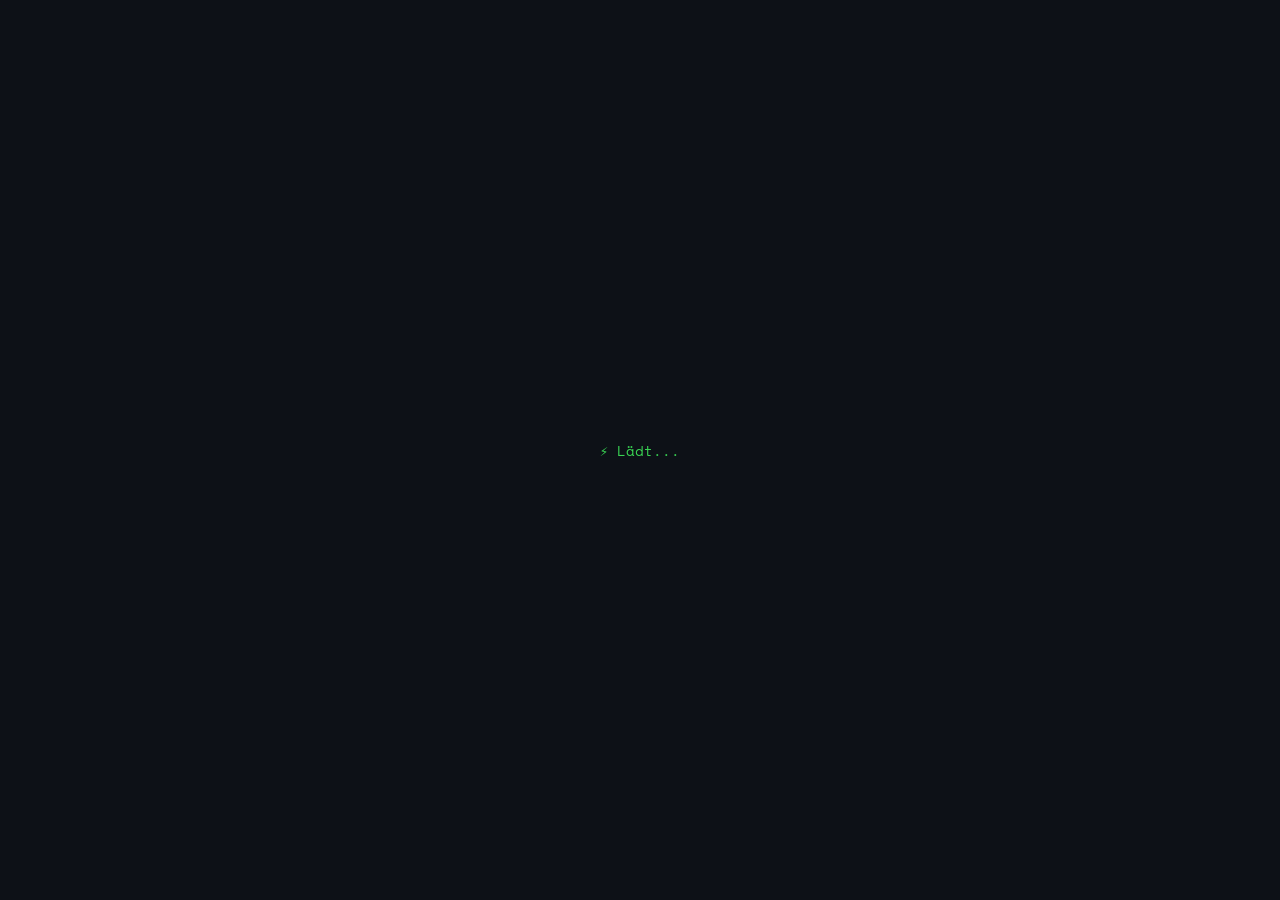
==== wwwroot/index.html @ b5a5a833 "claude generation" ====
<!DOCTYPE html>
<html lang="de">
<head>
    <meta charset="utf-8" />
    <meta name="viewport" content="width=device-width, initial-scale=1.0, maximum-scale=1.0, user-scalable=no" />
    <meta name="apple-mobile-web-app-capable" content="yes" />
    <meta name="apple-mobile-web-app-status-bar-style" content="black-translucent" />
    <meta name="apple-mobile-web-app-title" content="E-Bike" />
    <meta name="theme-color" content="#0d1117" />
    <title>E-Bike Tracker</title>
    <link rel="icon" href="favicon.png" />
    <link rel="apple-touch-icon" href="icon-192.png" />
    <link rel="manifest" href="manifest.json" />
    <link rel="stylesheet" href="css/app.css" />
    <link href="https://fonts.googleapis.com/css2?family=Space+Mono:wght@400;700&family=DM+Sans:wght@300;400;500;600&display=swap" rel="stylesheet" />
    <link href="EBikeTracker.styles.css" rel="stylesheet" />
</head>
<body>
    <div id="app">
        <div style="display:flex;align-items:center;justify-content:center;height:100vh;background:#0d1117;color:#39d353;font-family:'Space Mono',monospace;font-size:14px">
            ⚡ Lädt...
        </div>
    </div>
    <div id="blazor-error-ui">
        Ein Fehler ist aufgetreten.
        <a href="" class="reload">Neu laden</a>
        <a class="dismiss">🗙</a>
    </div>
    <script src="_framework/blazor.webassembly.js"></script>
    <script>navigator.serviceWorker.register('service-worker.js');</script>
</body>
</html>
---- wwwroot/css/app.css ----
:root {
  --bg:      #0d1117;
  --bg2:     #161b22;
  --bg3:     #21262d;
  --accent:  #39d353;
  --accent2: #58a6ff;
  --warn:    #f0883e;
  --danger:  #f85149;
  --text:    #e6edf3;
  --muted:   #8b949e;
  --border:  rgba(255,255,255,0.08);
  --radius:  14px;
  --mono:    'Space Mono', monospace;
  --sans:    'DM Sans', sans-serif;
}

*, *::before, *::after { box-sizing: border-box; margin: 0; padding: 0; }

html, body {
  background: var(--bg);
  color: var(--text);
  font-family: var(--sans);
  min-height: 100vh;
  -webkit-tap-highlight-color: transparent;
}

/* ── SHELL ─────────────────────────────────────────────────────────────── */
.shell {
  max-width: 430px;
  margin: 0 auto;
  min-height: 100vh;
  display: flex;
  flex-direction: column;
}

/* ── TOPBAR ────────────────────────────────────────────────────────────── */
.topbar {
  position: sticky; top: 0; z-index: 100;
  background: rgba(13,17,23,0.92);
  backdrop-filter: blur(12px);
  border-bottom: 1px solid var(--border);
  padding: 16px 20px 12px;
  display: flex; align-items: center; gap: 12px;
}
.topbar-icon  { font-size: 22px; }
.topbar-title { font-family: var(--mono); font-size: 14px; font-weight: 700;
                color: var(--accent); letter-spacing: .08em; text-transform: uppercase; flex: 1; }
.topbar-time  { font-family: var(--mono); font-size: 11px; color: var(--muted); }

/* ── CONTENT ───────────────────────────────────────────────────────────── */
.content { flex: 1; padding: 20px 16px 120px; }

/* ── SECTION LABEL ─────────────────────────────────────────────────────── */
.section-label {
  font-family: var(--mono); font-size: 10px; font-weight: 700;
  color: var(--muted); letter-spacing: .12em; text-transform: uppercase;
  margin: 24px 0 10px;
}
.section-label:first-child { margin-top: 0; }

/* ── BATTERY CARD ──────────────────────────────────────────────────────── */
.battery-card {
  background: var(--bg2); border: 1px solid var(--border);
  border-radius: var(--radius); padding: 20px; margin-bottom: 16px;
}
.battery-ring-wrap { display: flex; align-items: center; gap: 20px; margin-bottom: 20px; }
.battery-ring      { position: relative; width: 110px; height: 110px; flex-shrink: 0; }
.ring-center {
  position: absolute; inset: 0;
  display: flex; flex-direction: column; align-items: center; justify-content: center;
}
.ring-pct  { font-family: var(--mono); font-size: 24px; font-weight: 700; line-height: 1; }
.ring-unit { font-size: 10px; color: var(--muted); margin-top: 2px; }
.battery-stats   { flex: 1; display: flex; flex-direction: column; gap: 10px; }
.stat-row        { display: flex; flex-direction: column; gap: 2px; }
.stat-label      { font-size: 11px; color: var(--muted); }
.stat-val        { font-family: var(--mono); font-size: 16px; font-weight: 700; }
.stat-val.accent { color: var(--accent); }

/* ── CHARGE INFO ───────────────────────────────────────────────────────── */
.charge-info {
  background: var(--bg3); border-radius: 10px; padding: 14px 16px;
  display: flex; align-items: center; gap: 12px;
}
.charge-icon     { font-size: 20px; }
.charge-text     { flex: 1; }
.charge-duration { font-family: var(--mono); font-size: 18px; font-weight: 700; color: var(--accent2); }
.charge-sub      { font-size: 11px; color: var(--muted); margin-top: 2px; }
.charge-until    { font-family: var(--mono); font-size: 12px; color: var(--accent); margin-top: 4px; }

/* ── FORM CARD ─────────────────────────────────────────────────────────── */
.form-card {
  background: var(--bg2); border: 1px solid var(--border);
  border-radius: var(--radius); padding: 16px; margin-bottom: 16px;
}
.input-row         { display: flex; flex-direction: column; gap: 6px; margin-bottom: 14px; }
.input-row:last-child { margin-bottom: 0; }
.input-label       { font-size: 12px; color: var(--muted); font-weight: 500; letter-spacing: .03em; }
.input-wrap        { position: relative; }
.input-suffix {
  position: absolute; right: 12px; top: 50%; transform: translateY(-50%);
  font-size: 12px; color: var(--muted); pointer-events: none;
}

input[type="number"],
input[type="text"],
input[type="date"] {
  width: 100%;
  background: var(--bg3); border: 1px solid var(--border);
  border-radius: 8px; color: var(--text);
  font-family: var(--mono); font-size: 16px;
  padding: 10px 40px 10px 14px;
  outline: none; transition: border-color .2s;
  -webkit-appearance: none; appearance: none;
}
input:focus      { border-color: var(--accent2); }
input.error      { border-color: var(--danger) !important; animation: shake .3s; }

/* slider */
.slider-wrap { display: flex; flex-direction: column; gap: 8px; }
input[type="range"] {
  width: 100%; height: 36px; background: transparent;
  cursor: pointer; -webkit-appearance: none; appearance: none;
}
input[type="range"]::-webkit-slider-runnable-track {
  height: 4px; background: var(--bg3); border-radius: 2px;
}
input[type="range"]::-webkit-slider-thumb {
  -webkit-appearance: none; width: 20px; height: 20px;
  background: var(--accent); border-radius: 50%; margin-top: -8px; cursor: grab;
}
.slider-labels { display: flex; justify-content: space-between;
  font-family: var(--mono); font-size: 10px; color: var(--muted); }
.slider-val    { font-family: var(--mono); font-size: 22px; font-weight: 700;
  color: var(--text); text-align: center; }

/* error */
.error-msg { background: rgba(248,81,73,.12); border: 1px solid rgba(248,81,73,.3);
  border-radius: 8px; padding: 8px 12px; font-size: 13px; color: var(--danger); }
.error-msg.visible { display: block; }

/* ── BUTTONS ───────────────────────────────────────────────────────────── */
.btn {
  width: 100%; padding: 13px;
  background: var(--accent); color: #0d1117;
  border: none; border-radius: 10px;
  font-family: var(--sans); font-size: 15px; font-weight: 600;
  cursor: pointer; transition: opacity .15s, transform .1s;
  letter-spacing: .02em;
}
.btn:active    { opacity: .85; transform: scale(.98); }
.btn.secondary { background: var(--bg3); color: var(--text); border: 1px solid var(--border); }
.btn-row       { display: flex; gap: 10px; }
.btn-row .btn  { flex: 1; }

/* ── KM PAGE ───────────────────────────────────────────────────────────── */
.km-card       { background: var(--bg2); border: 1px solid var(--border);
  border-radius: var(--radius); padding: 20px; margin-bottom: 14px; }
.km-total      { font-family: var(--mono); font-size: 42px; font-weight: 700;
  color: var(--accent); line-height: 1; }
.km-sub        { font-size: 13px; color: var(--muted); margin-top: 4px; }
.km-grid       { display: grid; grid-template-columns: 1fr 1fr; gap: 10px; margin-top: 16px; }
.km-mini       { background: var(--bg3); border-radius: 10px; padding: 12px; display: flex; flex-direction: column; gap: 4px; }
.km-mini-label { font-size: 11px; color: var(--muted); }
.km-mini-val   { font-family: var(--mono); font-size: 18px; font-weight: 700; }

.trip-item {
  background: var(--bg3); border-radius: 10px;
  padding: 12px 14px; margin-bottom: 8px;
  display: flex; align-items: center; justify-content: space-between; gap: 8px;
}
.trip-left  { display: flex; flex-direction: column; gap: 3px; flex: 1; }
.trip-date  { font-size: 11px; color: var(--muted); }
.trip-name  { font-size: 14px; font-weight: 500; }
.trip-right { text-align: right; }
.trip-km    { font-family: var(--mono); font-size: 16px; font-weight: 700; color: var(--accent2); }
.trip-used  { font-size: 11px; color: var(--muted); }
.trip-del   { background: none; border: none; color: var(--muted); cursor: pointer; font-size: 14px; padding: 4px 6px; }
.trip-del:hover { color: var(--danger); }
.no-trips   { text-align: center; padding: 30px; color: var(--muted); font-size: 14px; }

/* ── WARTUNG PAGE ──────────────────────────────────────────────────────── */
.wartung-card { background: var(--bg2); border: 1px solid var(--border);
  border-radius: var(--radius); padding: 16px; margin-bottom: 14px; }
.wartung-row  { display: flex; align-items: center; justify-content: space-between;
  padding: 10px 0; border-bottom: 1px solid var(--border); }
.wartung-row:last-child { border-bottom: none; padding-bottom: 0; }
.wartung-label { font-size: 14px; }
.wartung-val   { font-family: var(--mono); font-size: 13px; color: var(--accent2); }
.status-badge  { font-size: 11px; font-weight: 600; padding: 3px 8px;
  border-radius: 6px; font-family: var(--mono); }
.badge-ok      { background: rgba(57,211,83,.15);  color: var(--accent); }
.badge-soon    { background: rgba(240,136,62,.15);  color: var(--warn); }
.badge-due     { background: rgba(248,81,73,.15);   color: var(--danger); }

/* ── BOTTOM NAV ────────────────────────────────────────────────────────── */
.bottom-nav {
  position: fixed; bottom: 0; left: 50%; transform: translateX(-50%);
  width: 100%; max-width: 430px;
  background: rgba(13,17,23,.95); backdrop-filter: blur(16px);
  border-top: 1px solid var(--border);
  display: flex; padding: 8px 0 20px;
}
.nav-item {
  flex: 1; display: flex; flex-direction: column;
  align-items: center; gap: 4px; padding: 8px 4px;
  cursor: pointer; border: none; background: none;
  color: var(--muted); transition: color .2s;
  text-decoration: none;
}
.nav-item.active, .nav-item:focus { color: var(--accent); outline: none; }
.nav-icon  { font-size: 22px; line-height: 1; }
.nav-label { font-size: 10px; font-weight: 500; letter-spacing: .05em;
  text-transform: uppercase; font-family: var(--mono); }

/* ── TOAST ─────────────────────────────────────────────────────────────── */
.toast {
  position: fixed; top: 80px; left: 50%; transform: translateX(-50%) translateY(-20px);
  background: var(--accent); color: #0d1117;
  font-family: var(--mono); font-size: 13px; font-weight: 700;
  padding: 10px 20px; border-radius: 30px;
  opacity: 0; transition: all .3s; pointer-events: none; z-index: 200;
  white-space: nowrap;
}
.toast.show { opacity: 1; transform: translateX(-50%) translateY(0); }

/* ── ANIMATIONS ────────────────────────────────────────────────────────── */
@keyframes shake {
  0%,100% { transform: translateX(0); }
  25%     { transform: translateX(-6px); }
  75%     { transform: translateX(6px); }
}

/* ── BLAZOR ERROR ──────────────────────────────────────────────────────── */
#blazor-error-ui {
  background: var(--danger); color: white;
  display: none; position: fixed; bottom: 0; left: 0; right: 0;
  padding: 12px 20px; font-size: 14px; z-index: 1000;
}
#blazor-error-ui .reload { color: white; font-weight: 700; }
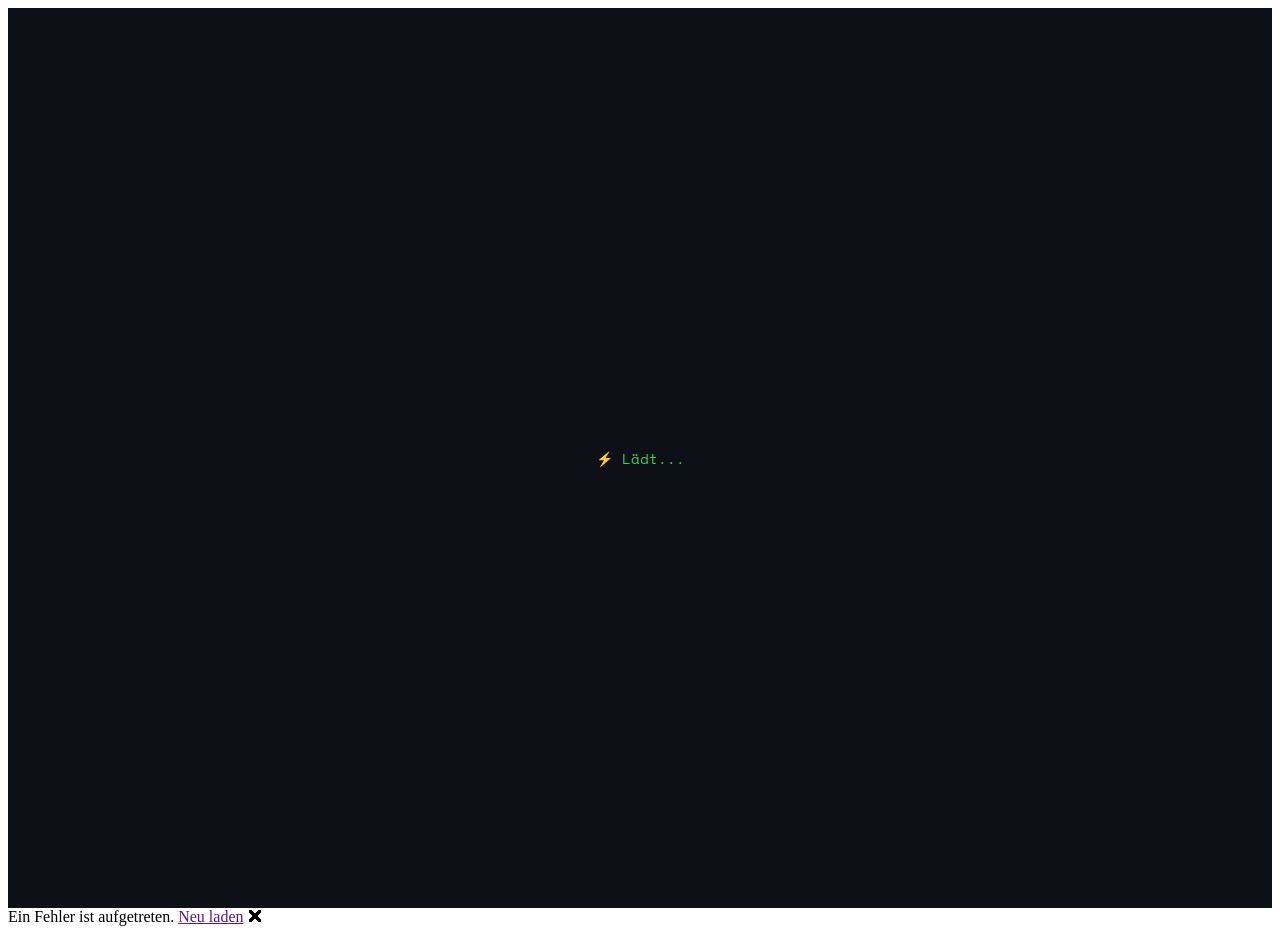
==== commit 2eb56432: "move href="/" to index.html instead of MainLayout.razor so Fahrrad page doesnt show 404" ====
--- a/wwwroot/index.html
+++ b/wwwroot/index.html
@@ -1,32 +1,33 @@
 <!DOCTYPE html>
 <html lang="de">
 <head>
-    <meta charset="utf-8" />
-    <meta name="viewport" content="width=device-width, initial-scale=1.0, maximum-scale=1.0, user-scalable=no" />
-    <meta name="apple-mobile-web-app-capable" content="yes" />
-    <meta name="apple-mobile-web-app-status-bar-style" content="black-translucent" />
-    <meta name="apple-mobile-web-app-title" content="E-Bike" />
-    <meta name="theme-color" content="#0d1117" />
-    <title>E-Bike Tracker</title>
-    <link rel="icon" href="favicon.png" />
-    <link rel="apple-touch-icon" href="icon-192.png" />
-    <link rel="manifest" href="manifest.json" />
-    <link rel="stylesheet" href="css/app.css" />
-    <link href="https://fonts.googleapis.com/css2?family=Space+Mono:wght@400;700&family=DM+Sans:wght@300;400;500;600&display=swap" rel="stylesheet" />
-    <link href="EBikeTracker.styles.css" rel="stylesheet" />
+  <base href="/" />
+  <meta charset="utf-8" />
+  <meta name="viewport" content="width=device-width, initial-scale=1.0, maximum-scale=1.0, user-scalable=no" />
+  <meta name="apple-mobile-web-app-capable" content="yes" />
+  <meta name="apple-mobile-web-app-status-bar-style" content="black-translucent" />
+  <meta name="apple-mobile-web-app-title" content="E-Bike" />
+  <meta name="theme-color" content="#0d1117" />
+  <title>E-Bike Tracker</title>
+  <link rel="icon" href="favicon.png" />
+  <link rel="apple-touch-icon" href="icon-192.png" />
+  <link rel="manifest" href="manifest.json" />
+  <link rel="stylesheet" href="css/app.css" />
+  <link href="https://fonts.googleapis.com/css2?family=Space+Mono:wght@400;700&family=DM+Sans:wght@300;400;500;600&display=swap" rel="stylesheet" />
+  <link href="EBikeTracker.styles.css" rel="stylesheet" />
 </head>
 <body>
-    <div id="app">
-        <div style="display:flex;align-items:center;justify-content:center;height:100vh;background:#0d1117;color:#39d353;font-family:'Space Mono',monospace;font-size:14px">
-            ⚡ Lädt...
-        </div>
+  <div id="app">
+    <div style="display:flex;align-items:center;justify-content:center;height:100vh;background:#0d1117;color:#39d353;font-family:'Space Mono',monospace;font-size:14px">
+      ⚡ Lädt...
     </div>
-    <div id="blazor-error-ui">
-        Ein Fehler ist aufgetreten.
-        <a href="" class="reload">Neu laden</a>
-        <a class="dismiss">🗙</a>
-    </div>
-    <script src="_framework/blazor.webassembly.js"></script>
-    <script>navigator.serviceWorker.register('service-worker.js');</script>
+  </div>
+  <div id="blazor-error-ui">
+    Ein Fehler ist aufgetreten.
+    <a href="" class="reload">Neu laden</a>
+    <a class="dismiss">🗙</a>
+  </div>
+  <script src="_framework/blazor.webassembly.js"></script>
+  <script>navigator.serviceWorker.register('service-worker.js');</script>
 </body>
 </html>
